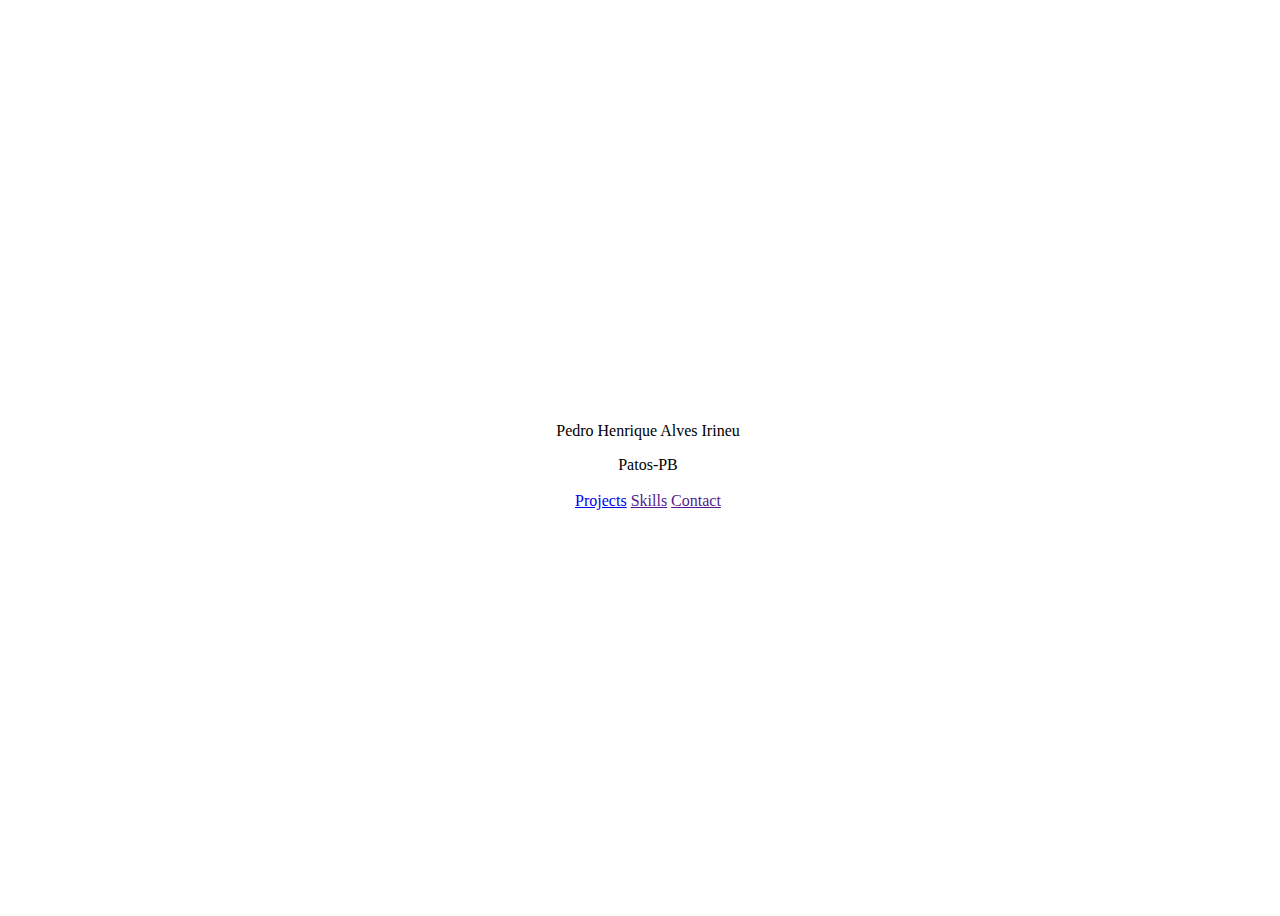
==== html/index.html @ 65f013f9 "parte principal feita, só falta o resto" ====
<!DOCTYPE html>
<html lang="pt-br">
<head>
    <meta charset="UTF-8">
    <meta http-equiv="X-UA-Compatible" content="IE=edge">
    <meta name="viewport" content="width=device-width, initial-scale=1.0">
    <title>PI resume</title>
    <link rel="stylesheet" href="/style/style.css">
    <link rel="shortcut icon" href="../assets/img/clipart1548980.png" type="image/x-icon">
    
</head>
<body>
    <div>
        <img src="https://www.paraibacriativa.com.br/wp-content/uploads/2015/11/Patos.jpg" alt="">
        <p>Pedro Henrique Alves Irineu</p>
        Patos-PB <iframe src="https://free.timeanddate.com/clock/i8rfiqes/n455/ftb" frameborder="0" width="83" height="18"></iframe>
        
        <nav>
            <a href="pages/projects.html">Projects</a>
            <a href="">Skills</a>
            <a href="">Contact</a>
        </nav>
    </div>
</body>
</html>
---- style/style.css ----
::-webkit-scrollbar{display: none;}

body{
    width: 100vw;
    height: 100vh;
    display: flex;
    align-items: center;
    justify-content: center;
}

img{
    max-width: 400px;
    max-height: 200px;
}

iframe{
    display: block;

}

div{
    display: flex;
    justify-items: center;
    flex-direction: column;
    align-items: center;
}
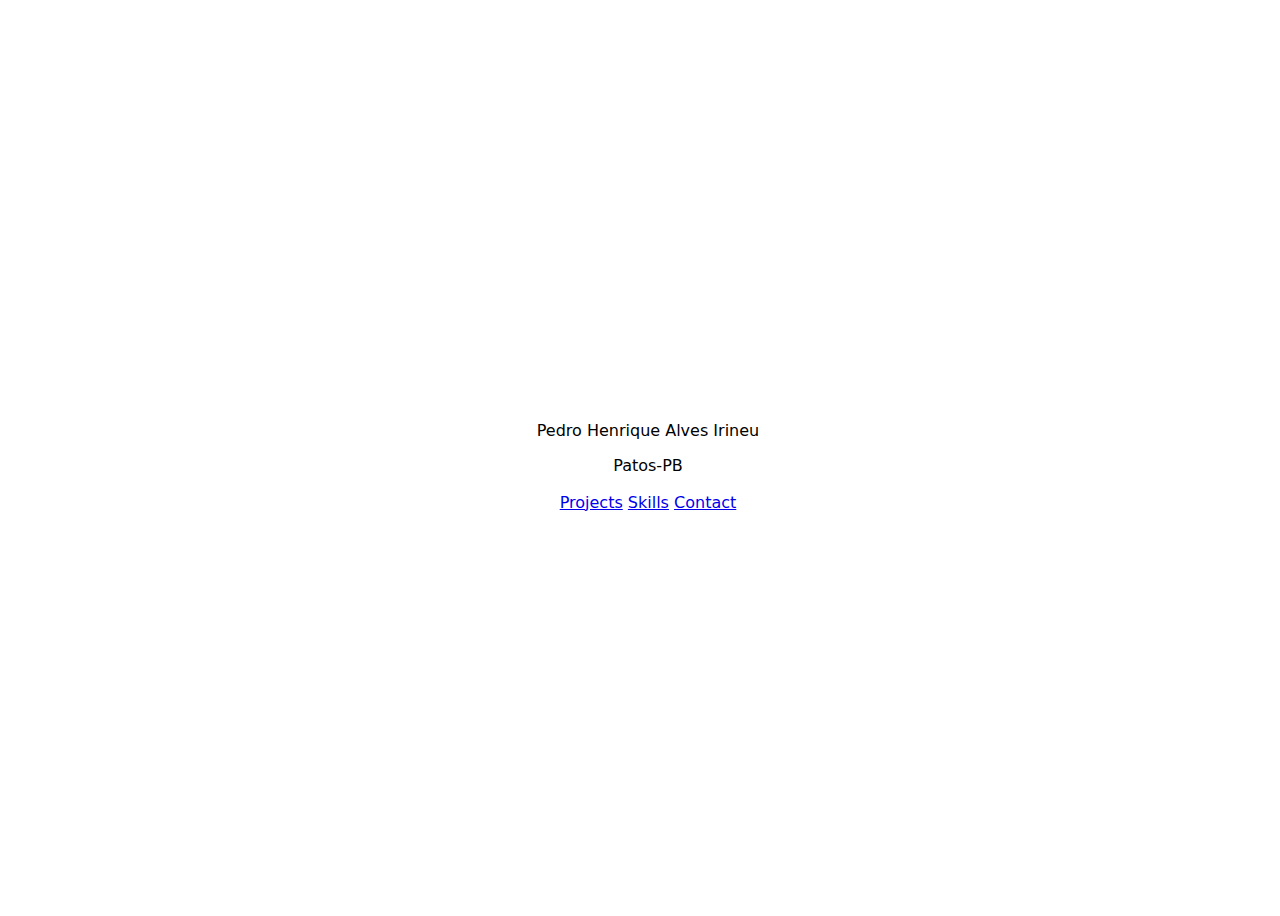
==== commit 4505d0bc: "agora vai edition" ====
--- a/html/index.html
+++ b/html/index.html
@@ -17,8 +17,8 @@
         
         <nav>
             <a href="pages/projects.html">Projects</a>
-            <a href="">Skills</a>
-            <a href="">Contact</a>
+            <a href="pages/skills.html">Skills</a>
+            <a href="pages/Contact.html">Contact</a>
         </nav>
     </div>
 </body>
--- a/style/style.css
+++ b/style/style.css
@@ -1,4 +1,7 @@
 ::-webkit-scrollbar{display: none;}
+*{
+    font-family: system-ui, -apple-system, BlinkMacSystemFont, 'Segoe UI', Roboto, Oxygen, Ubuntu, Cantarell, 'Open Sans', 'Helvetica Neue', sans-serif;
+}
 
 body{
     width: 100vw;
